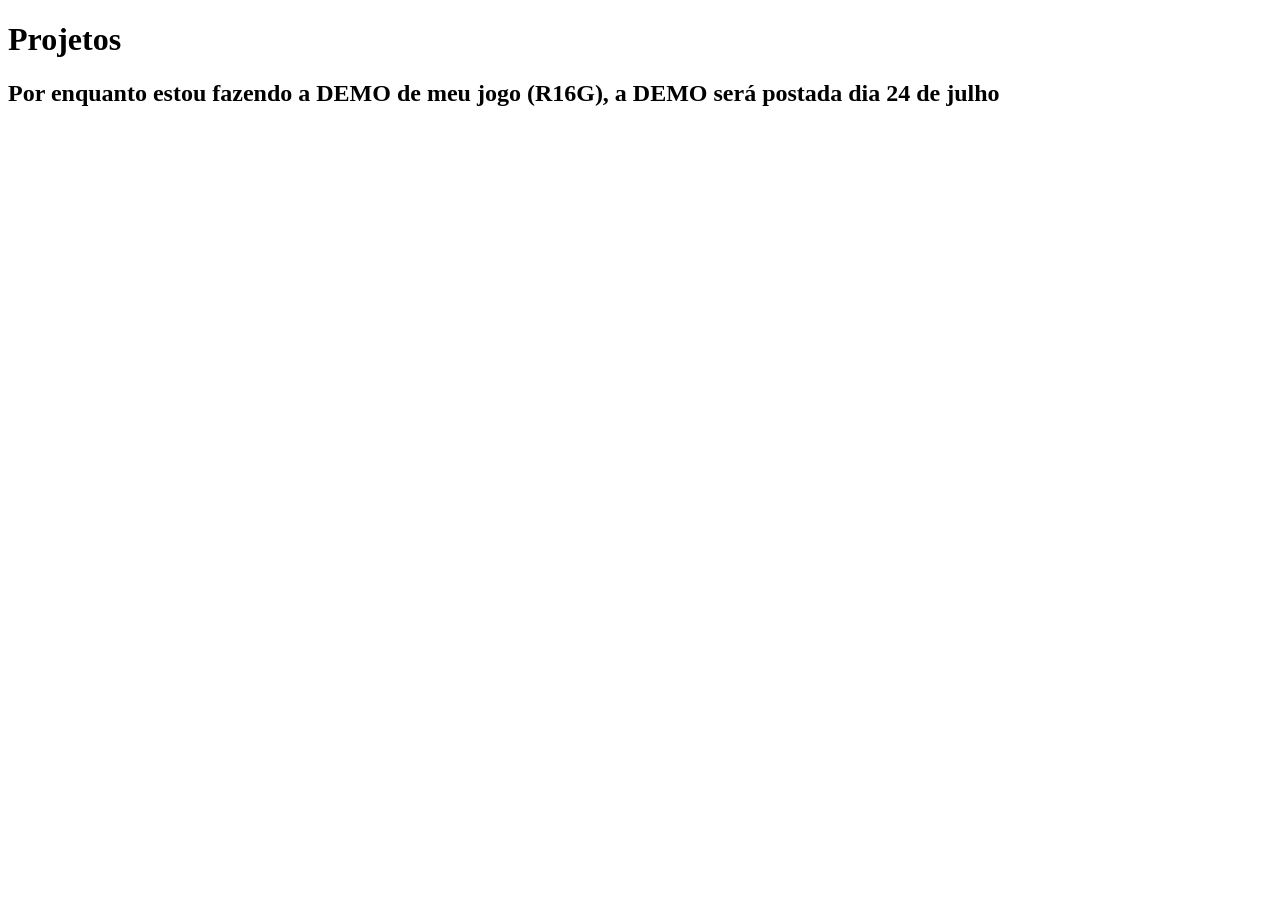
==== locais/projetos/index.html @ fbeb8020 "Update index.html" ====
<!DOCTYPE html>
<html lang="en">
<head>
    <meta charset="UTF-8">
    <meta name="viewport" content="width=device-width, initial-scale=1.0">
    <link rel="preconnect" href="https://fonts.googleapis.com">
    <link rel="preconnect" href="https://fonts.gstatic.com" crossorigin>
    <link href="https://fonts.googleapis.com/css2?family=Nunito:wght@400;700;900&display=swap" rel="stylesheet">
    <link rel="stylesheet" href="style.css">
    <title>Projetos?</title>
</head>
<body>
    <h1>Projetos</h1>
    <h2>
        Por enquanto estou fazendo a DEMO de meu jogo (R16G), a DEMO será postada dia 24 de julho
    </h2>
    <iframe
        frameborder="0"
        src="https://itch.io/embed/4337500"
        width="50%"
        height="30%">
    </iframe>
    
    <iframe width="560" height="315" src="https://www.youtube.com/embed/HVtrV9xa69o?si=fo-ZomgDLC5FaDfv" title="YouTube video player" frameborder="0" allow="accelerometer; autoplay; clipboard-write; encrypted-media; gyroscope; picture-in-picture; web-share" referrerpolicy="strict-origin-when-cross-origin" allowfullscreen></iframe>
</body>
</html>
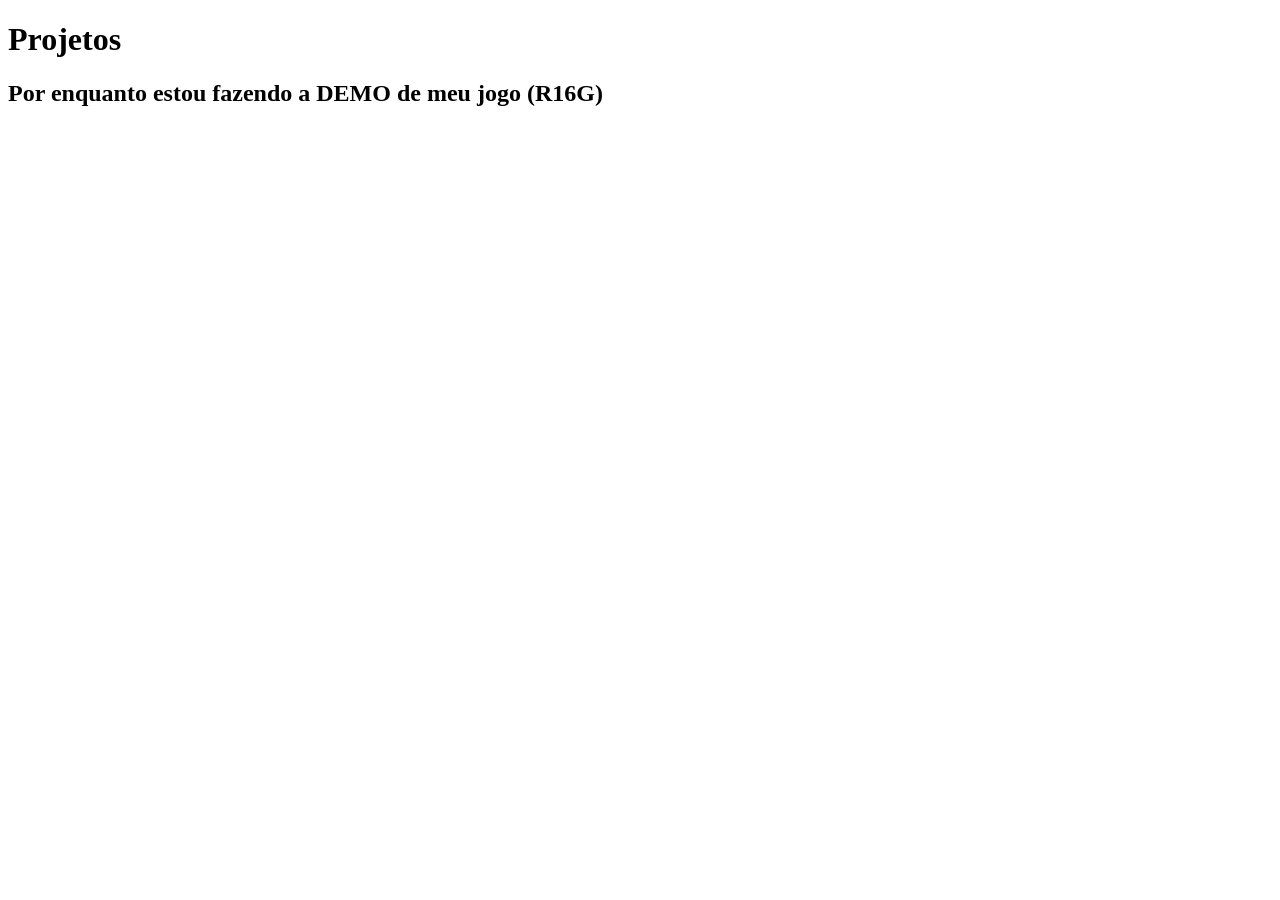
==== commit 3793a850: "Update index.html" ====
--- a/locais/projetos/index.html
+++ b/locais/projetos/index.html
@@ -12,7 +12,7 @@
 <body>
     <h1>Projetos</h1>
     <h2>
-        Por enquanto estou fazendo a DEMO de meu jogo (R16G), a DEMO será postada dia 24 de julho
+        Por enquanto estou fazendo a DEMO de meu jogo (R16G)
     </h2>
     <iframe
         frameborder="0"
